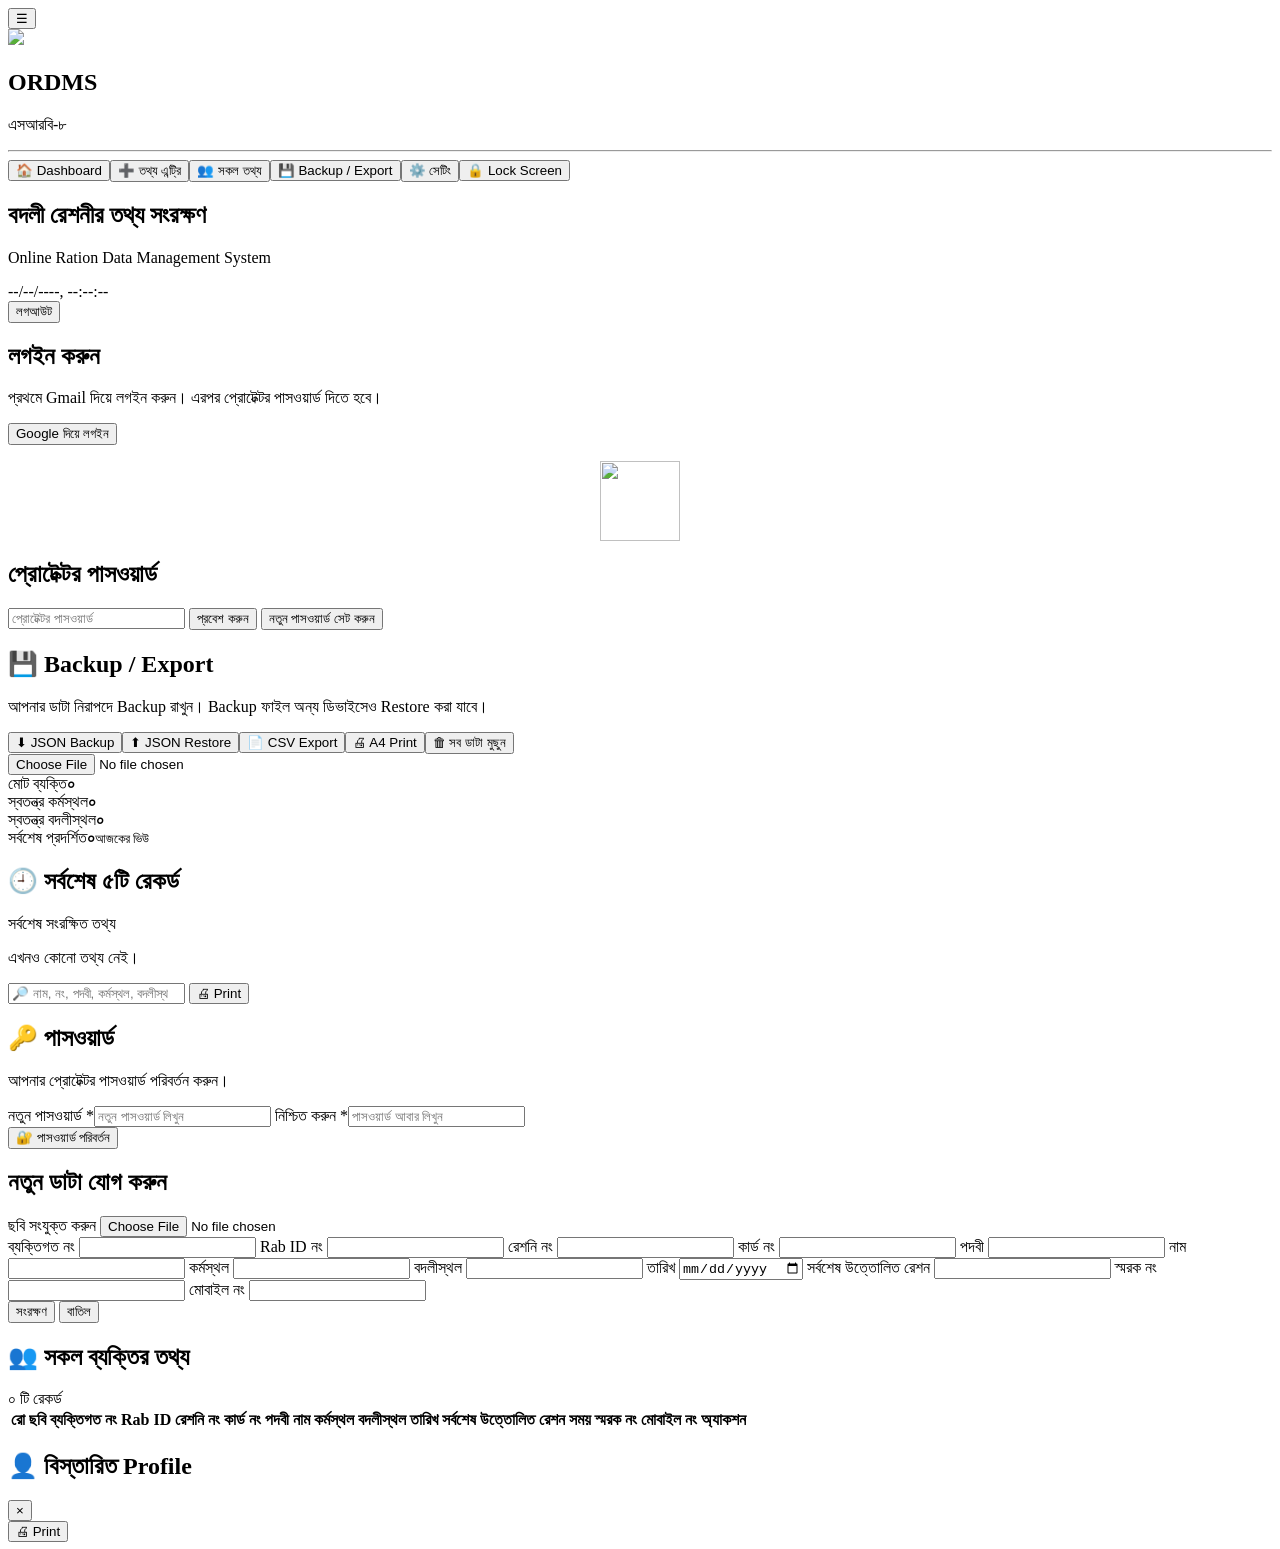
==== online-data-storage-v9/index.html @ 04770dad "Add files via upload" ====
<!DOCTYPE html>
<html lang="bn">
  <head>
    <meta charset="UTF-8">
    <meta http-equiv="X-UA-Compatible" content="IE=edge">
    <meta name="viewport" content="width=device-width, initial-scale=1.0">
    <meta name="description" content="A web Multi Player html">
    <meta name="title" content="Multi Player">
    <link rel="stylesheet" href="https://cdnjs.cloudflare.com/ajax/libs/font-awesome/6.7.2/css/all.min.css">
    <link rel="stylesheet" href="https://cdnjs.cloudflare.com/ajax/libs/font-awesome/4.7.0/css/font-awesome.min.css">
    <link rel="stylesheet" href="https://fonts.googleapis.com/icon?family=Material+Icons">
    <link rel='stylesheet' href='https://unpkg.com/boxicons@2.1.4/css/boxicons.min.css'>
    <link rel="stylesheet" href="https://masumbillah6778.github.io/fonts/bangla/bangla-custom-font.css">
    <link rel="stylesheet" href="https://masumbillah6778.github.io/fonts/bangla/bangla-custom-font.css">
    <link rel="stylesheet" href="https://masumbillah6778.github.io/css/custom-scrollbar.css">
    <link rel="icon" type="image/x-icon" href="https://masumbillah6778.github.io/images/icon/music-iconq.pn">
    <title>অনলাইন ডাটা স্টোরেজ</title>
  <link rel="stylesheet" href="https://rab-8.github.io/css/mm.css" />
    <style>
      .login {
        width: 80px;
        height: 80px;
        margin:1em auto;
        display:block;
        border: 1px solod white;
        border-radius: 20px;
      }

      .login img {
        width: 100%;
        height: 100%;
      }
    </style>
</head>
<body>
  <main class="shell"><button id="sidebarToggle" class="sidebar-toggle" aria-label="সাইডবার খুলুন বা বন্ধ করুন" aria-expanded="true">☰</button>
    <aside class="sidebar">
      <div class="brand">
        <div class="logo">
          <img src="https://rab-8.github.io/images/SRB-8.png">
          <h1>ORDMS</h1>
      </div>
      <p>এসআরবি-৮</p></div>
      <hr><button data-page="dashboard">🏠 Dashboard</button><button data-page="form">➕ তথ্য এন্ট্রি</button><button data-page="records">👥 সকল তথ্য</button><button data-page="backup">💾 Backup / Export</button><button data-page="settings">⚙️ সেটিং</button><button id="lockBtn" class="lock">🔒 Lock Screen</button></aside><section class="container">
    <header class="topbar">
      <div>
        <h1>বদলী রেশনীর তথ্য সংরক্ষণ</h1>
        <p>Online Ration Data Management System</p>
      </div>
      <div class="live-clock" id="liveClock">--/--/----, --:--:--</div><button id="logoutBtn" class="danger hidden">লগআউট</button>
    </header>

    <section id="loginSection" class="card auth-card">
      <h2>লগইন করুন</h2>
      <p>প্রথমে Gmail দিয়ে লগইন করুন। এরপর প্রোটেক্টর পাসওয়ার্ড দিতে হবে।</p>
      <button id="googleLoginBtn" class="google-btn">Google দিয়ে লগইন</button>
      <p id="loginMessage" class="message"></p>
    </section>

    <section id="protectorSection" class="card hidden">
      <div class="login">
        <img src="https://rab-8.github.io/images/SRB-8.png">
      </div>
      <h2>প্রোটেক্টর পাসওয়ার্ড</h2>
      <p id="userEmail"></p>
      <input id="protectorPassword" type="password" placeholder="প্রোটেক্টর পাসওয়ার্ড" />
      <button id="unlockBtn" class="primary">প্রবেশ করুন</button>
      <button id="setPasswordBtn" class="secondary hidden">নতুন পাসওয়ার্ড সেট করুন</button>
      <p id="protectorMessage" class="message"></p>
    </section>

    <section id="appSection" class="hidden"><section id="backupPage" class="card hidden"><h2>💾 Backup / Export</h2><p>আপনার ডাটা নিরাপদে Backup রাখুন। Backup ফাইল অন্য ডিভাইসেও Restore করা যাবে।</p><div class="backup-actions"><button id="jsonBackupBtn" class="primary">⬇ JSON Backup</button><button id="jsonRestoreBtn" class="secondary">⬆ JSON Restore</button><button id="csvExportBtn" class="danger">📄 CSV Export</button><button id="printBtn" class="danger">🖨 A4 Print</button><button id="clearBtn" class="danger">🗑 সব ডাটা মুছুন</button></div><input id="restoreFile" type="file" accept="application/json" class="hidden"></section>
      <section class="dashboard">
        <div class="stat-card"><span>মোট ব্যক্তি</span><strong id="totalCount">০</strong></div>
        <div class="stat-card"><span>স্বতন্ত্র কর্মস্থল</span><strong id="workplaceCount">০</strong></div>
        <div class="stat-card"><span>স্বতন্ত্র বদলীস্থল</span><strong id="transferCount">০</strong></div>
        <div class="stat-card"><span>সর্বশেষ প্রদর্শিত</span><strong id="viewCount">০</strong><small id="viewDateLabel">আজকের ভিউ</small></div>
      </section>
      <section class="card recent-dashboard-card">
        <div class="recent-dashboard-heading"><h2>🕘 সর্বশেষ ৫টি রেকর্ড</h2><span>সর্বশেষ সংরক্ষিত তথ্য</span></div>
        <div id="recentEntries" class="recent-entries"><p class="empty-recent">এখনও কোনো তথ্য নেই।</p></div>
      </section>
      <div id="recordsToolbar" class="toolbar records-toolbar hidden">
        <input id="searchInput" type="search" placeholder="🔎 নাম, নং, পদবী, কর্মস্থল, বদলীস্থল, মোবাইল দিয়ে খুঁজুন..." />
        <button id="recordsPrintBtn" class="primary records-print">🖨 Print</button>
      </div>
      <section id="settingsPage" class="card settings-card hidden">
        <h2>🔑 পাসওয়ার্ড</h2>
        <p>আপনার প্রোটেক্টর পাসওয়ার্ড পরিবর্তন করুন।</p>
        <div class="settings-grid">
          <label>নতুন পাসওয়ার্ড <span class="required">*</span><input id="newPasswordInput" type="password" placeholder="নতুন পাসওয়ার্ড লিখুন" /></label>
          <label>নিশ্চিত করুন <span class="required">*</span><input id="confirmPasswordInput" type="password" placeholder="পাসওয়ার্ড আবার লিখুন" /></label>
        </div>
        <button id="changePasswordBtn" class="primary">🔐 পাসওয়ার্ড পরিবর্তন</button>
        <p id="settingsMessage" class="message"></p>
      </section>

      <section id="formCard" class="card hidden">
        <h2 id="formTitle">নতুন ডাটা যোগ করুন</h2>
        <form id="recordForm">
          <input type="hidden" id="recordId" />
          <label>ছবি সংযুক্ত করুন <input id="photo" type="file" accept="image/*" /></label>
          <div class="grid">
            <label>ব্যক্তিগত নং <input id="personalNumber" list="personalNumberSuggestions" inputmode="numeric" minlength="4" maxlength="12" autocomplete="off" required /></label>
            <label>Rab ID নং <input id="rabId" list="rabIdSuggestions" inputmode="numeric" minlength="4" maxlength="12" autocomplete="off" required /></label>
            <label>রেশনি নং <input id="rationNumber" list="rationNumberSuggestions" inputmode="numeric" minlength="4" maxlength="12" autocomplete="off" required /></label>
            <label>কার্ড নং <input id="cardNumber" list="cardNumberSuggestions" inputmode="numeric" minlength="4" maxlength="12" autocomplete="off" /></label>
            <label>পদবী <input id="rank" list="rankSuggestions" autocomplete="off" required /></label>
            <label>নাম <input id="name" list="nameSuggestions" autocomplete="off" required /></label>
            <label>কর্মস্থল <input id="workplace" list="workplaceSuggestions" autocomplete="off" required /></label>
            <label>বদলীস্থল <input id="transferPlace" list="transferSuggestions" autocomplete="off" /></label>
            <label>তারিখ <input id="date" type="date" required /></label>
            <label>সর্বশেষ উত্তোলিত রেশন <input id="lastWithdrawnRation" list="lastWithdrawnRationSuggestions" autocomplete="off" /></label>
            <label>স্মরক নং <input id="memorandumNumber" list="memorandumSuggestions" autocomplete="off" /></label>
            <label>মোবাইল নং <input id="mobileNumber" list="mobileNumberSuggestions" inputmode="numeric" minlength="4" maxlength="12" autocomplete="off" required /></label>
          </div>
          <div class="form-actions">
            <button class="primary" type="submit">সংরক্ষণ</button>
            <button class="secondary" type="button" id="cancelBtn">বাতিল</button>
          </div>
          <datalist id="personalNumberSuggestions"></datalist>
          <datalist id="rabIdSuggestions"></datalist>
          <datalist id="rationNumberSuggestions"></datalist>
          <datalist id="cardNumberSuggestions"></datalist>
          <datalist id="rankSuggestions"></datalist>
          <datalist id="nameSuggestions"></datalist>
          <datalist id="workplaceSuggestions"></datalist>
          <datalist id="transferSuggestions"></datalist>
          <datalist id="memorandumSuggestions"></datalist>
          <datalist id="dateSuggestions"></datalist>
          <datalist id="lastWithdrawnRationSuggestions"></datalist>
          <datalist id="mobileNumberSuggestions"></datalist>
          <p id="formMessage" class="message"></p>
        </form>
      </section>

      <section class="card table-card">
        <div class="records-heading"><h2>👥 সকল ব্যক্তির তথ্য</h2><span id="recordsCount">০ টি রেকর্ড</span></div>
        <div class="table-wrap">
          <table>
            <thead>
              <tr>
                <th>রো</th><th>ছবি</th><th>ব্যক্তিগত নং</th><th>Rab ID</th>
                <th>রেশনি নং</th><th>কার্ড নং</th><th>পদবী</th><th>নাম</th><th>কর্মস্থল</th>
                <th>বদলীস্থল</th><th>তারিখ</th><th>সর্বশেষ উত্তোলিত রেশন</th><th>সময়</th><th>স্মরক নং</th><th>মোবাইল নং</th><th>অ্যাকশন</th>
              </tr>
            </thead>
            <tbody id="recordsBody"></tbody>
          </table>
        </div>
      </section>
    </section>
  </section></main>


  <!-- বিস্তারিত Profile Modal -->
  <div id="profileModal" class="profile-modal hidden" aria-hidden="true">
    <div class="profile-modal-backdrop" id="profileModalBackdrop"></div>
    <div class="profile-modal-card" role="dialog" aria-modal="true" aria-labelledby="profileModalTitle">
      <div class="profile-modal-header">
        <h2 id="profileModalTitle">👤 বিস্তারিত Profile</h2>
        <button type="button" id="profileModalClose" class="profile-close" aria-label="বন্ধ করুন">×</button>
      </div>
      <div id="profileModalBody" class="profile-modal-body"></div>
      <div class="profile-modal-actions">
        <button type="button" id="profilePrintBtn" class="primary profile-print">🖨 Print</button>
      </div>
    </div>
  </div>

  <script type="module" src="app.js"></script>
</body>
</html>
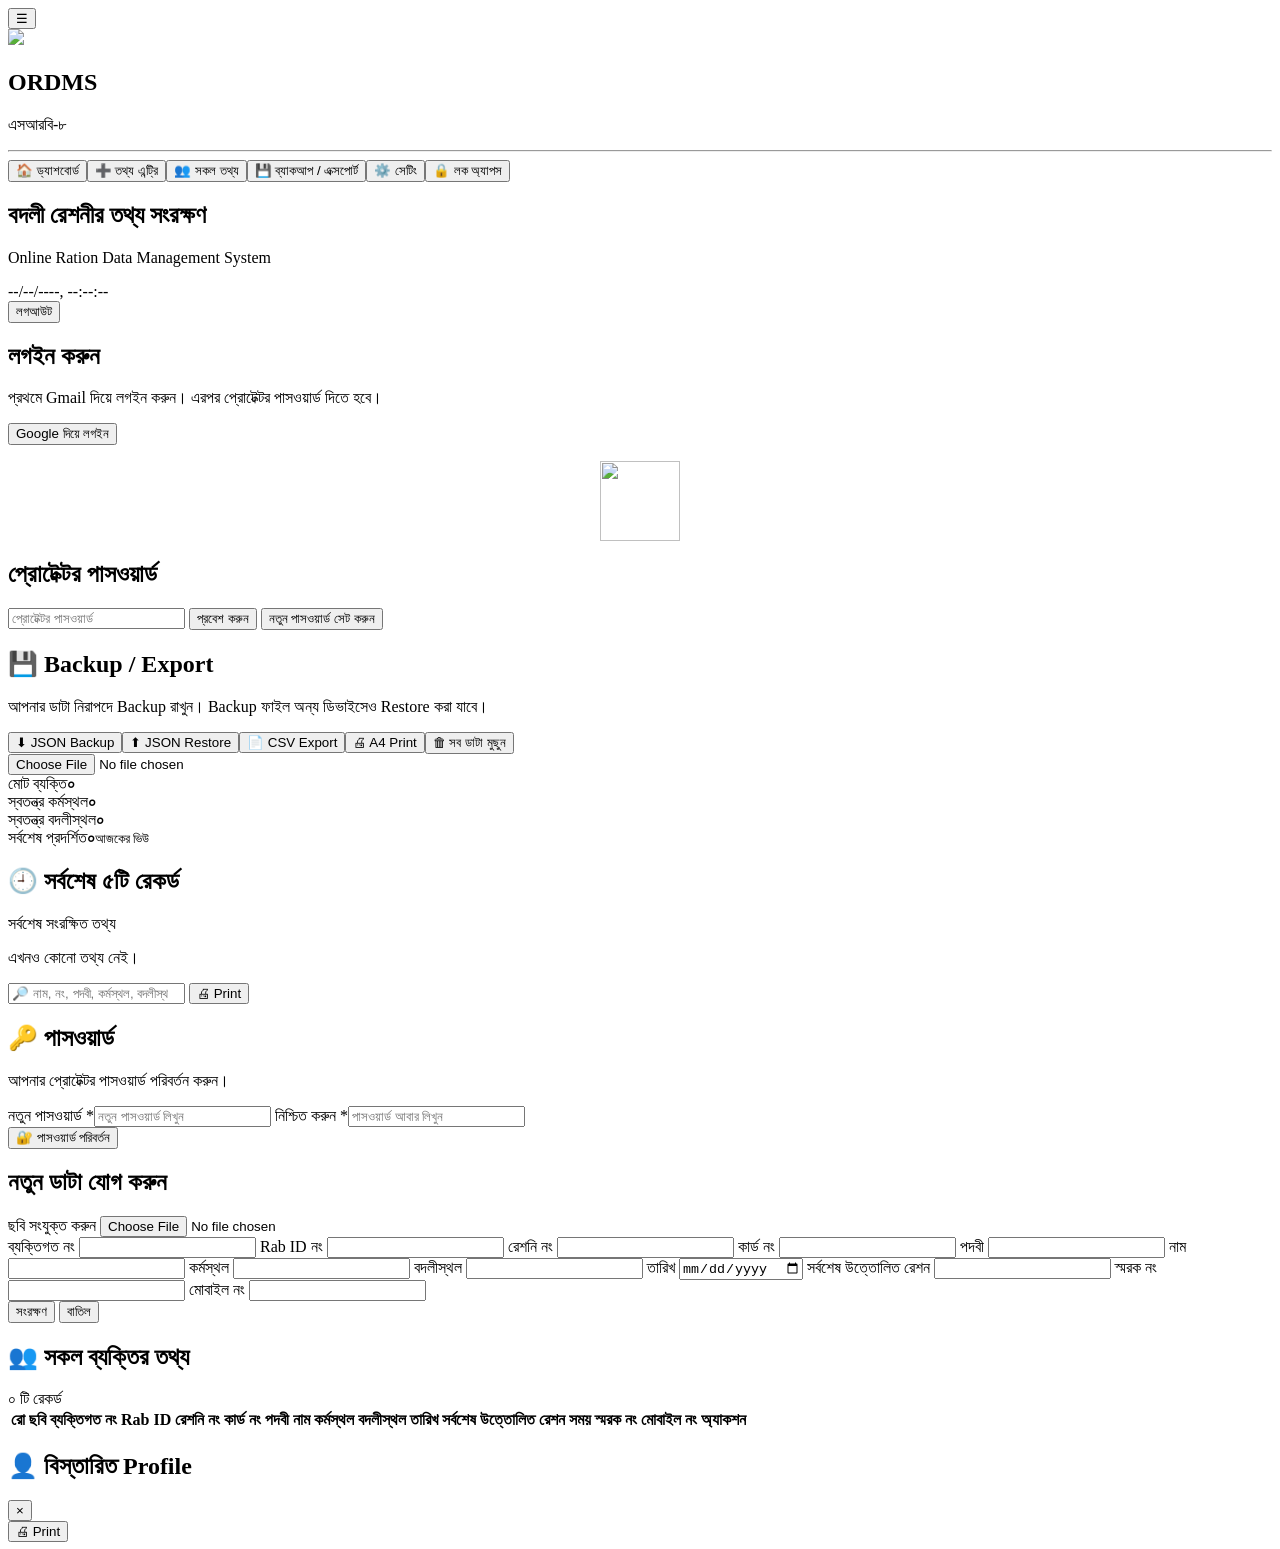
==== commit b97d8f50: "Update index.html" ====
--- a/online-data-storage-v9/index.html
+++ b/online-data-storage-v9/index.html
@@ -15,7 +15,7 @@
     <link rel="stylesheet" href="https://masumbillah6778.github.io/css/custom-scrollbar.css">
     <link rel="icon" type="image/x-icon" href="https://masumbillah6778.github.io/images/icon/music-iconq.pn">
     <title>অনলাইন ডাটা স্টোরেজ</title>
-  <link rel="stylesheet" href="https://rab-8.github.io/css/mm.css" />
+  <link rel="stylesheet" href="https://rab-8.github.io/css/mmm.css" />
     <style>
       .login {
         width: 80px;
@@ -41,7 +41,7 @@
           <h1>ORDMS</h1>
       </div>
       <p>এসআরবি-৮</p></div>
-      <hr><button data-page="dashboard">🏠 Dashboard</button><button data-page="form">➕ তথ্য এন্ট্রি</button><button data-page="records">👥 সকল তথ্য</button><button data-page="backup">💾 Backup / Export</button><button data-page="settings">⚙️ সেটিং</button><button id="lockBtn" class="lock">🔒 Lock Screen</button></aside><section class="container">
+      <hr><button data-page="dashboard">🏠 ড্যাশবোর্ড </button><button data-page="form">➕ তথ্য এন্ট্রি</button><button data-page="records">👥 সকল তথ্য</button><button data-page="backup">💾 ব্যাকআপ / এক্সপোর্ট </button><button data-page="settings">⚙️ সেটিং</button><button id="lockBtn" class="lock">🔒 লক অ্যাপস </button></aside><section class="container">
     <header class="topbar">
       <div>
         <h1>বদলী রেশনীর তথ্য সংরক্ষণ</h1>
